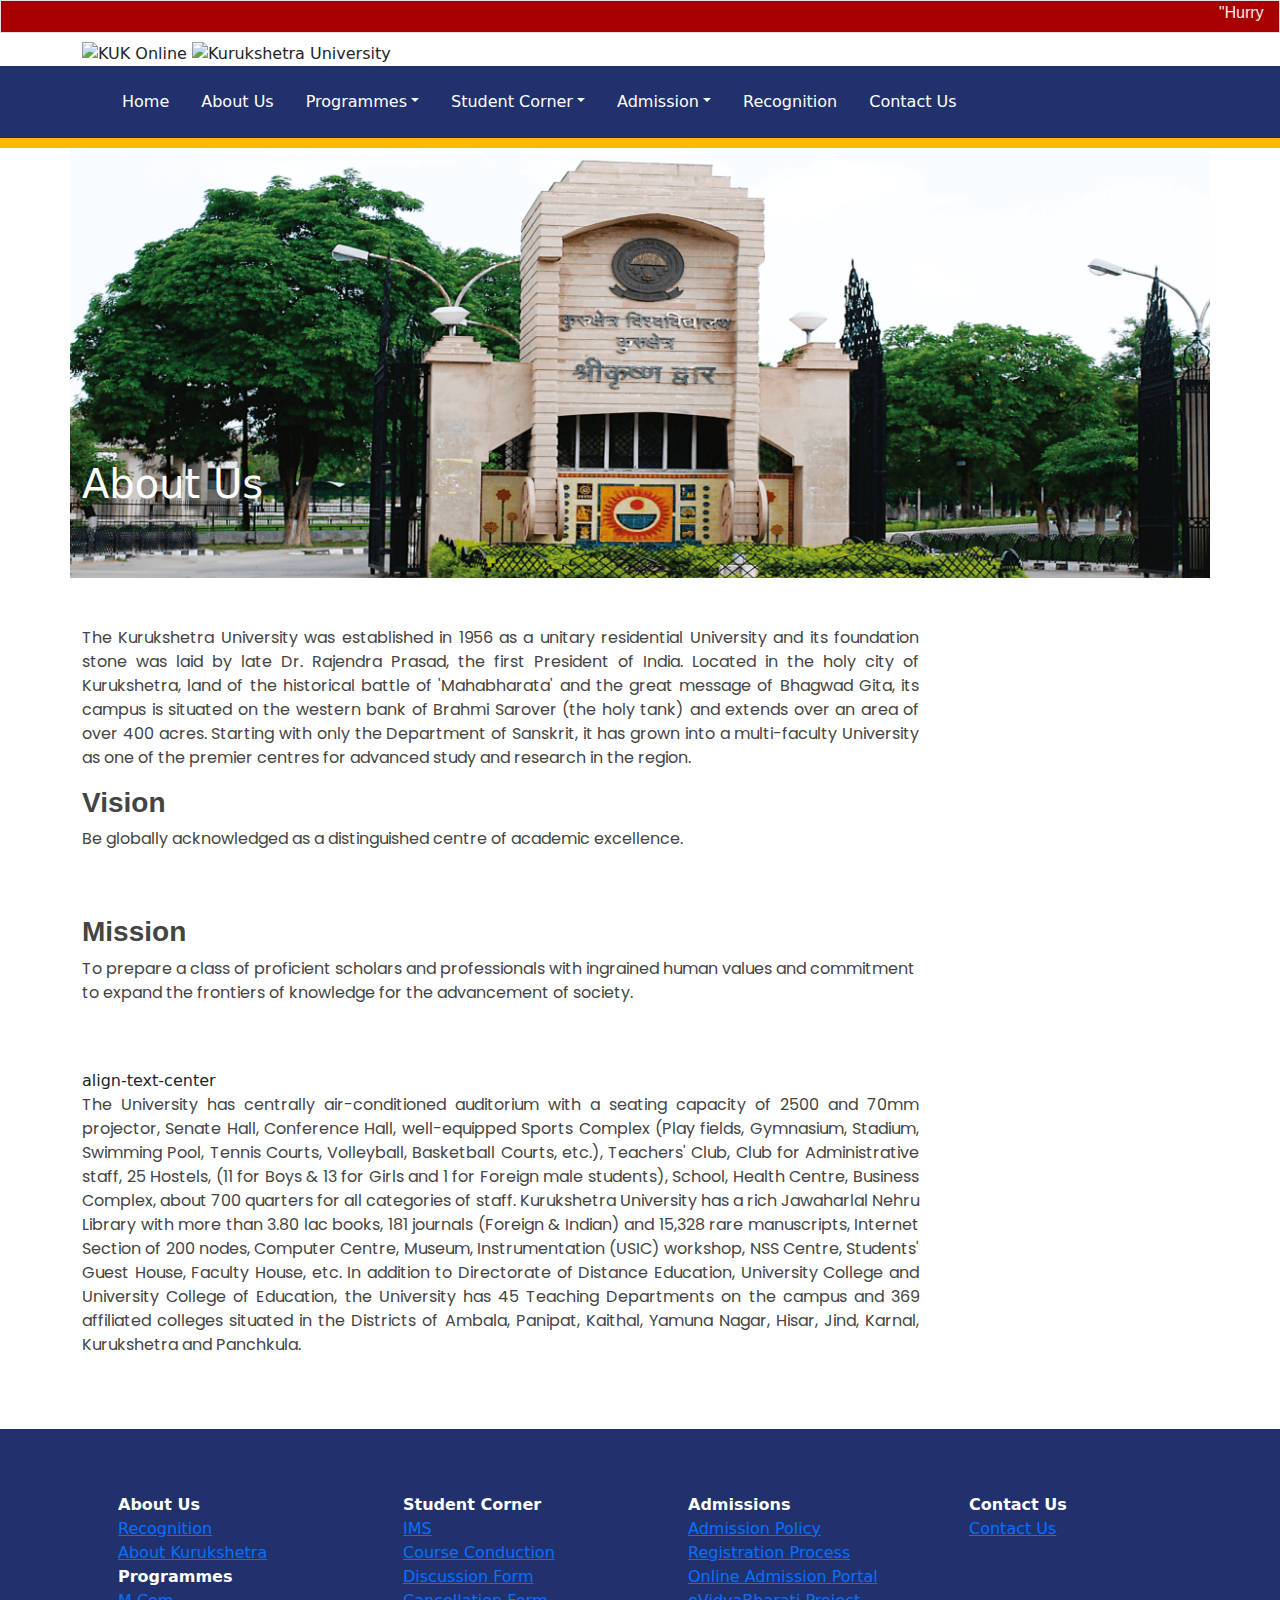
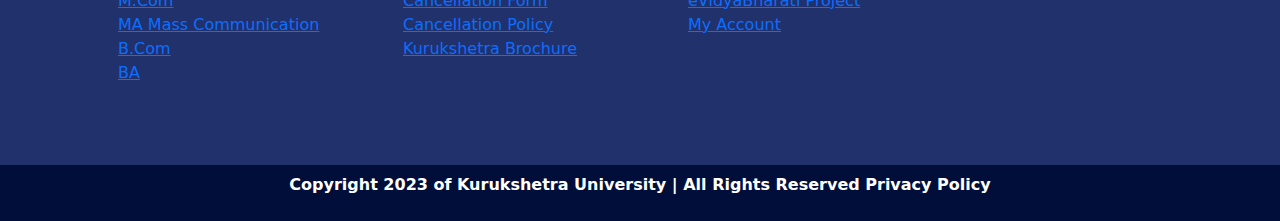
==== aboutUs.html @ e7f2679b "Add files via upload" ====
<!DOCTYPE html>
<html lang="en">

<head>
  <meta charset="UTF-8">
  <meta name="viewport" content="width=device-width, initial-scale=1.0">
  <title>Document</title>
  <!-- bootstrap -->
  <link href="https://cdn.jsdelivr.net/npm/bootstrap@5.3.0/dist/css/bootstrap.min.css" rel="stylesheet">
  <link href="https://fonts.googleapis.com/icon?family=Material+Icons" rel="stylesheet">
  <script src="https://cdn.jsdelivr.net/npm/bootstrap@5.3.0/dist/js/bootstrap.bundle.min.js"></script>
  <link href="css/kukcustom.css" rel="stylesheet" type="text/css">
  <!-- <link rel="stylesheet" href="https://fonts.googleapis.com/css?family=bahnchrift">
  <link rel="stylesheet" href="https://fonts.googleapis.com/css?family=poppins"> -->
  <link rel="preconnect" href="https://fonts.googleapis.com">
  <link rel="preconnect" href="https://fonts.gstatic.com" crossorigin>
  <link href="https://fonts.googleapis.com/css2?family=Poppins:wght@400;600&display=swap" rel="stylesheet">
</head>

<body>
  <!--head section start-->
  <div class="container-fluid text-white border" style="background-color:#A80000">
    <marquee style="font-family:sans-serif;">"Hurry Up! Admissions for Current Batch Closing Soon. Only few seats left. Enroll Now."</marquee>
  </div>
  <!--logo start-->
  <div class="container-fluid  mt-2">
    <div class="container">
   <img style="height: 70px;" src="https://www.kukonline.in/assets/img/home_img/kuk_logo.png" alt="KUK Online"
     loading="lazy"></img>
  
   <img style="height: 60px;" src="https://www.kukonline.in/assets/img/logonewkuk.png" alt="Kurukshetra University"
     loading="lazy"></img>
   </div>
 </div>
  <!--logo end-->
  <!--nav start-->
  <nav class="navbar navbar-expand-lg ps-5 sticky-top" style="background-color:#21316C">
    <div class="container">
      <button class="navbar-toggler bg-light" type="button" data-bs-toggle="collapse"
        data-bs-target="#navbarSupportedContent" aria-controls="navbarSupportedContent" aria-expanded="false"
        aria-label="Toggle navigation">
        <span class="toggle navbar-toggler-icon"></span>
      </button>
      <div class="collapse navbar-collapse" id="navbarSupportedContent">
        <ul class="navbar-nav">
          <li class="nav-item p-2">
            <a class="nav-link active text-white" aria-current="page" href="index.html">Home</a>
          </li>
          <li class="nav-item p-2">
            <a class="nav-link text-white" href="#">About Us</a>
          </li>
          <li class="nav-item dropdown p-2">
            <a class="nav-link dropdown-toggle text-white" href="#" id="navbarDropdown" role="button"
              data-bs-toggle="dropdown" aria-expanded="false">Programmes</a>
            <ul class="dropdown-menu" aria-labelledby="navbarDropdown">
              <li><a class="dropdown-item" href="#"><button class="btn btn-outline-primary">M.Com</button></a></li>
              <li><a class="dropdown-item" href="#">MA Mass Communication</a></li>
              <li><a class="dropdown-item" href="#">BA</a></li>
              <li><a class="dropdown-item" href="#">Certificate Courses</a></li>
            </ul>
          </li>
          <li class="nav-item dropdown p-2">
            <a class="nav-link dropdown-toggle text-white" href="#" id="navbarDropdown" role="button"
              data-bs-toggle="dropdown" aria-expanded="false">Student Corner</a>
            <ul class="dropdown-menu" aria-labelledby="navbarDropdown">
              <li><a class="dropdown-item" href="#">IMS</a></li>
              <li><a class="dropdown-item" href="#">Assissments</a></li>
              <li><a class="dropdown-item" href="#">Course Conduction</a></li>
              <li><a class="dropdown-item" href="#">Discussion Forum</a></li>
              <li><a class="dropdown-item" href="#">Live Lecture</a></li>
            </ul>
          </li>
          <li class="nav-item dropdown p-2">
            <a class="nav-link dropdown-toggle text-white" href="#" id="navbarDropdown" role="button"
              data-bs-toggle="dropdown" aria-expanded="false">Admission</a>
            <ul class="dropdown-menu" aria-labelledby="navbarDropdown">
              <li><a class="dropdown-item" href="admission policy.html">Admission Policy</a></li>
              <li><a class="dropdown-item" href="regestration process.html">Registration Process</a></li>
              <li><a class="dropdown-item" href="#">Online Admission Portal</a></li>
            </ul>
          </li>
          <li class="nav-item p-2">
            <a class="nav-link text-white" href="recognition.html" tabindex="-1">Recognition</a>
          </li>
          <li class="nav-item p-2">
            <a class="nav-link text-white" href="contactus.html" tabindex="-1">Contact Us</a>
          </li>
        </ul>
      </div>
    </div>
  </nav>
  <div style="height:10px;border-width:0;background-color:#fcb900" class="mt-0 col-12"> </div>
  <!--nav end-->
  <!--head section end-->

  <!-- banner section start-->
<section class="d-flex justify-content-center align-item-center mob-banner">
  <div class="container" style="background-image: url(about-us-banner.png); min-height: 430px; background-size: cover; background-repeat: no-repeat;">
<div class="row" style="display: flex;">
  <div class="col-xl-8 col-md-8 pt-5 mobDetailBannerText" style="display: flex; align-items: flex-end;align-content: flex-end; min-height: 360px;">
    <div>
      <h1 class="mb-0 text-white mobBannerSubText ">About Us</h1>  
  </div>
  <div class="col-xl-4 col-md-4 pt-5"> 
  </div> 
</div>
</div>
</div>
</section>
<!-- banner section end -->
<!-- about section start -->

<section class="container py-5 mb-2">
<div class="col-9">
    <p style="font-family:poppins, sans-serif; font-size: 16px; color: #444444; text-align: justify;">The Kurukshetra University was established in 1956 as a unitary residential University and its foundation stone was laid by late Dr. Rajendra Prasad, the first President of India. Located in the holy city of Kurukshetra, land of the historical battle of 'Mahabharata' and the great message of Bhagwad Gita, its campus is situated on the western bank of Brahmi Sarover (the holy tank) and extends over an area of over 400 acres. Starting with only the Department of Sanskrit, it has grown into a multi-faculty University as one of the premier centres for advanced study and research in the region.
</p>
<h2 style="font-family:bahnschrift, sans-serif; font-weight: 600; font-size: 28px; color: #444444;">Vision</h2>
<p style="font-family:poppins, sans-serif; font-size: 16px; color: #444444; text-align: justify;">
    Be globally acknowledged as a distinguished centre of academic excellence.</p><br><br>
<h2 style="font-family:bahnschrift, sans-serif; font-weight: 600; font-size: 28px; color: #444444; text-align: justify;">Mission</h2>
<p style="font-family:poppins, sans-serif; font-size: 16px; color: #444444;">
    To prepare a class of proficient scholars and professionals with ingrained human values and commitment to expand the frontiers of knowledge for the advancement of society.</p>
<br><br>align-text-center
<p style="font-family:poppins, sans-serif; font-size: 16px; color: #444444; text-align: justify;">
    The University has centrally air-conditioned auditorium with a seating capacity of 2500 and 70mm projector, Senate Hall, Conference Hall, well-equipped Sports Complex (Play fields, Gymnasium, Stadium, Swimming Pool, Tennis Courts, Volleyball, Basketball Courts, etc.), Teachers' Club, Club for Administrative staff, 25 Hostels, (11 for Boys & 13 for Girls and 1 for Foreign male students), School, Health Centre, Business Complex, about 700 quarters for all categories of staff. Kurukshetra University has a rich Jawaharlal Nehru Library with more than 3.80 lac books, 181 journals (Foreign & Indian) and 15,328 rare manuscripts, Internet Section of 200 nodes, Computer Centre, Museum, Instrumentation (USIC) workshop, NSS Centre, Students' Guest House, Faculty House, etc. In addition to Directorate of Distance Education, University College and University College of Education, the University has 45 Teaching Departments on the campus and 369 affiliated colleges situated in the Districts of Ambala, Panipat, Kaithal, Yamuna Nagar, Hisar, Jind, Karnal, Kurukshetra and Panchkula.</p>
</div>
</section>
  <!-- banner section end -->

  <!--footer start-->
  <footer style="background-color:#21316C;" class="py-5">
    <div class="container" style="background-color:#21316C">
      <div class="row">
        <div class="col-sm-3 p-3 text-white">
          <ul type="none">
            <li class="fw-bold">About Us</li>
            <li><a class="text-dec-color" href="recognition.html">Recognition</a></li>
            <li><a class="text-dec-color" href="aboutUs.html">About Kurukshetra</a></li>
            <li class="fw-bold">Programmes</li>
            <li><a class="text-dec-color" href="#">M.Com</a></li>
            <li><a class="text-dec-color" href="#">MA Mass Communication</a></li>
            <li><a class="text-dec-color" href="#">B.Com</a></li>
            <li><a class="text-dec-color" href="#">BA</a></li>
          </ul>
        </div>
        <div class="col-sm-3 p-3  text-white">
          <ul type="none">
            <li class="fw-bold">Student Corner</li>
            <li><a class="text-dec-color" href="#">IMS</a></li>
            <li><a class="text-dec-color" href="#">Course Conduction</a></li>
            <li><a class="text-dec-color" href="#">Discussion Form</a></li>
            <li><a class="text-dec-color" href="#">Cancellation Form</a></li>
            <li><a class="text-dec-color" href="#">Cancellation Policy</a></li>
            <li><a class="text-dec-color" href="#">Kurukshetra Brochure</a></li>
          </ul>
        </div>
        <div class="col-sm-3 p-3  text-white ">
          <ul type="none">
            <li class="fw-bold">Admissions</li>
            <li><a class="text-dec-color" href="admission policy.html">Admission Policy</a></li>
            <li><a class="text-dec-color" href="regestration process.html">Registration Process</a></li>
            <li><a class="text-dec-color" href="#">Online Admission Portal</a></li>
            <li><a class="text-dec-color" href="#">eVidyaBharati Project</a></li>
            <li><a class="text-dec-color" href="#">My Account</a></li>
          </ul>
        </div>
        <div class="col-sm-3 py-3 text-white">
          <ul type="none">
            <li class="fw-bold">Contact Us</li>
            <li><a class="text-dec-color" href="contactus.html">Contact Us</a></li>
          </ul>
        </div>
      </div>
    </div>
  </footer>
  <!--footer end-->
  <!-- copy rignt start -->
  <div class="container-fluid py-2" style="background-color: #020e3a; ">
<p style="text-align: center; color: white;"><b>Copyright 2023 of Kurukshetra University | All Rights Reserved Privacy Policy<b></p>
</div>
<!-- copy right end-->
</body>

</html>
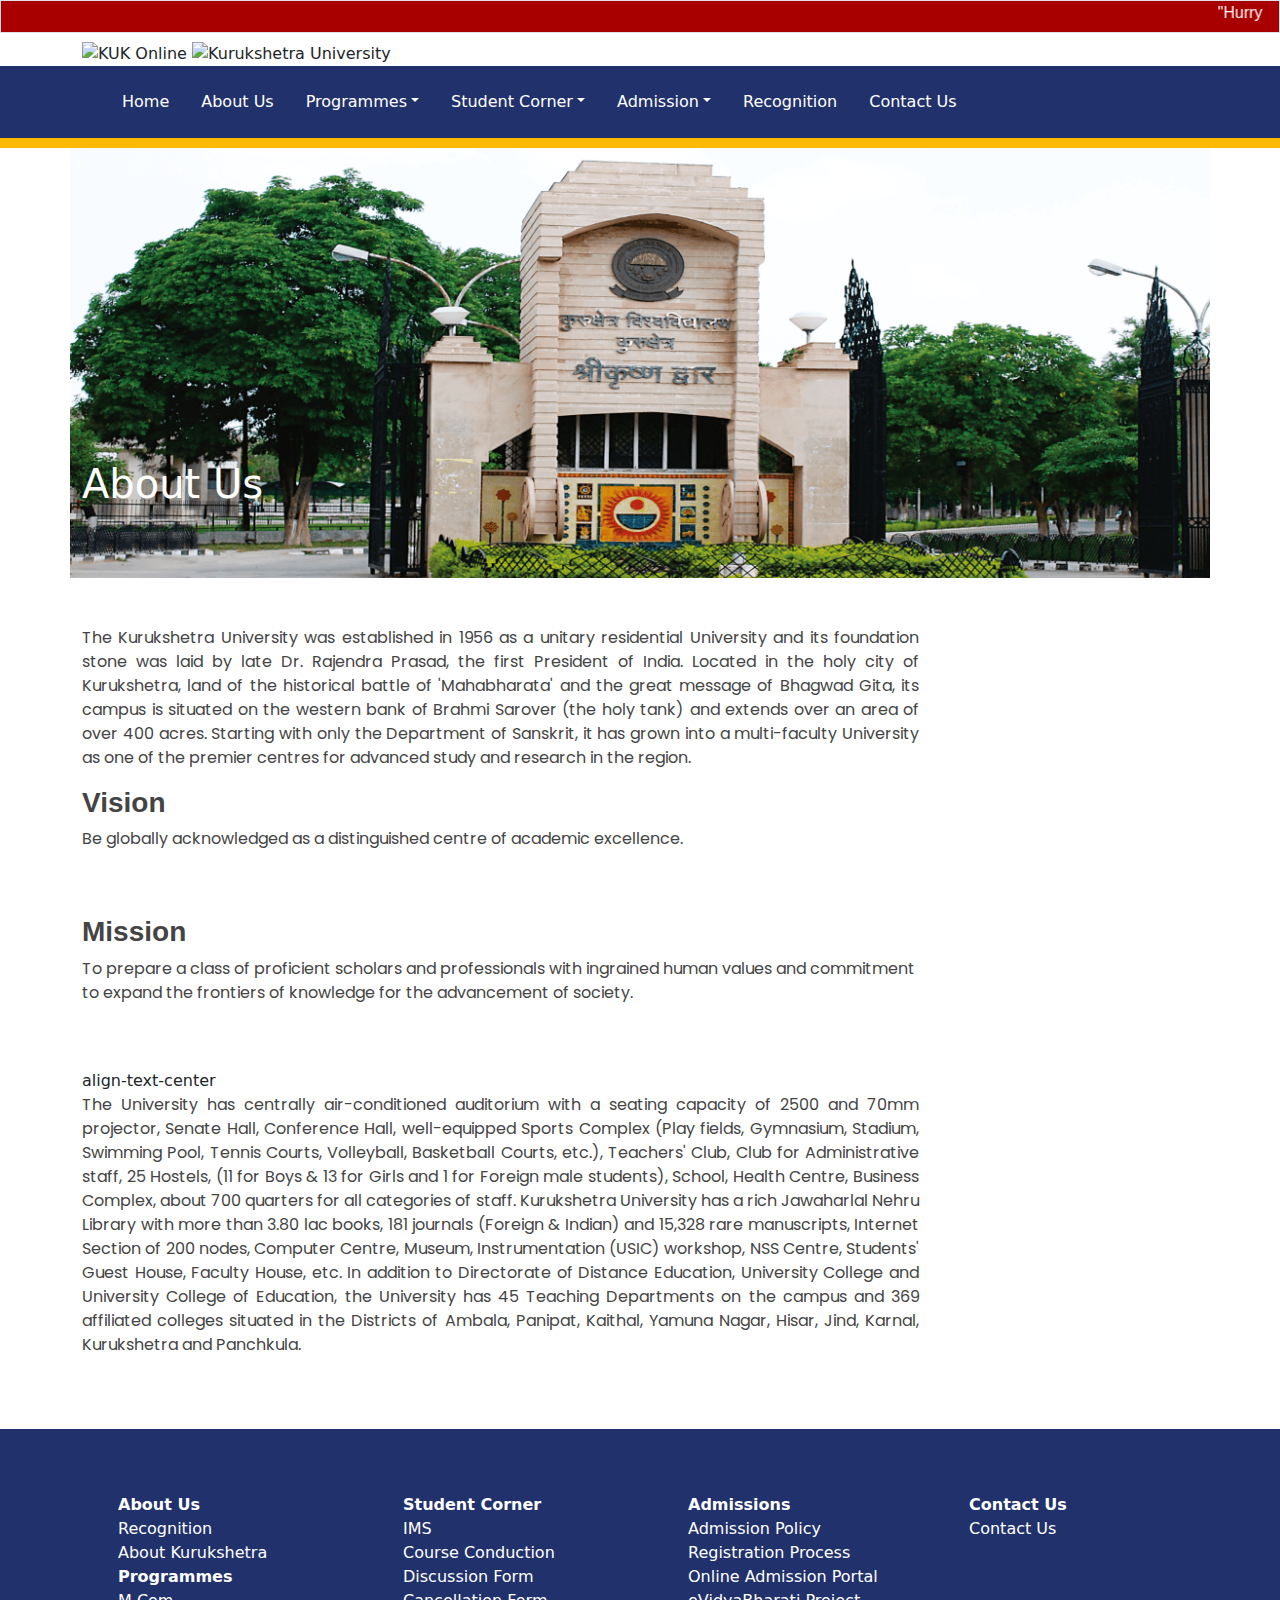
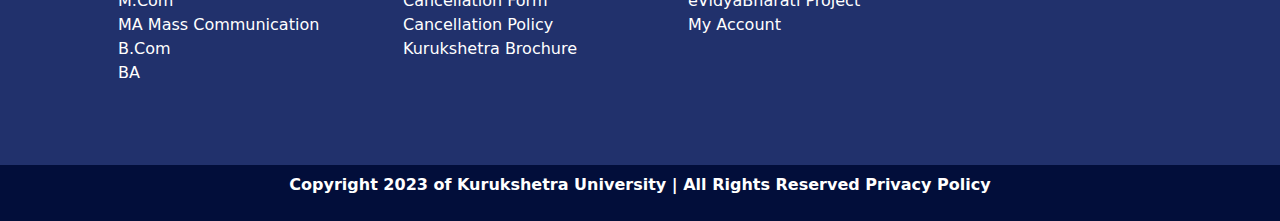
==== commit a0a3f19f: "Update aboutUs.html" ====
--- a/aboutUs.html
+++ b/aboutUs.html
@@ -9,7 +9,7 @@
   <link href="https://cdn.jsdelivr.net/npm/bootstrap@5.3.0/dist/css/bootstrap.min.css" rel="stylesheet">
   <link href="https://fonts.googleapis.com/icon?family=Material+Icons" rel="stylesheet">
   <script src="https://cdn.jsdelivr.net/npm/bootstrap@5.3.0/dist/js/bootstrap.bundle.min.js"></script>
-  <link href="css/kukcustom.css" rel="stylesheet" type="text/css">
+  <link href="kukcustom.css" rel="stylesheet" type="text/css">
   <!-- <link rel="stylesheet" href="https://fonts.googleapis.com/css?family=bahnchrift">
   <link rel="stylesheet" href="https://fonts.googleapis.com/css?family=poppins"> -->
   <link rel="preconnect" href="https://fonts.googleapis.com">
@@ -181,4 +181,4 @@
 <!-- copy right end-->
 </body>
 
-</html>+</html>
--- a/kukcustom.css
+++ b/kukcustom.css
@@ -0,0 +1,101 @@
+.marquee-background-color {
+  background-color: #A80000;
+}
+
+.text-size {
+  font-size: small;
+}
+
+.img {
+  width: 70px;
+  height: 50px;
+}
+
+.text-dec-color {
+  text-decoration: none;
+  color: white;
+}
+
+span {
+  display: inline-block;
+  border-color: #A80000;
+
+}
+
+button {
+  border-radius: 4px;
+  padding: 5px;
+  background-color: white;
+  color: #A80000;
+  border-color: #A80000;
+}
+
+.know-more {
+  border-radius: 10px;
+  padding: 10px;
+  color: #A80000;
+  border-color: #A80000;
+  background-color: white;
+
+}
+
+.mision,
+.vision {
+  color: #A80000;
+  font-style: bold;
+}
+
+.form-color {
+  color: rgb(255, 199, 208);
+}
+
+/* slider css */
+
+.slide-content,
+.slide-content-1 {
+  margin: 0 40px;
+  overflow: hidden;
+}
+
+.card {
+  background-color: #FFF;
+
+}
+
+.overlay {
+  position: absolute;
+  left: 0;
+  top: 0;
+  height: 100%;
+  width: 100%;
+  background-color: #4070F4;
+  border-radius: 25px 25px 0 25px;
+}
+
+.overlay::before,
+.overlay::after {
+  content: '';
+  position: absolute;
+  right: 0;
+  bottom: -40px;
+  height: 40px;
+  width: 40px;
+  background-color: #4070F4;
+}
+
+.overlay::after {
+  border-radius: 0 25px 0 0;
+  background-color: #FFF;
+}
+
+@media screen and (max-width: 768px) {
+
+  .slide-content,
+  .slide-content-1 {
+    margin: 0 10px;
+  }
+
+  .swiper-navBtn {
+    display: none;
+  }
+}